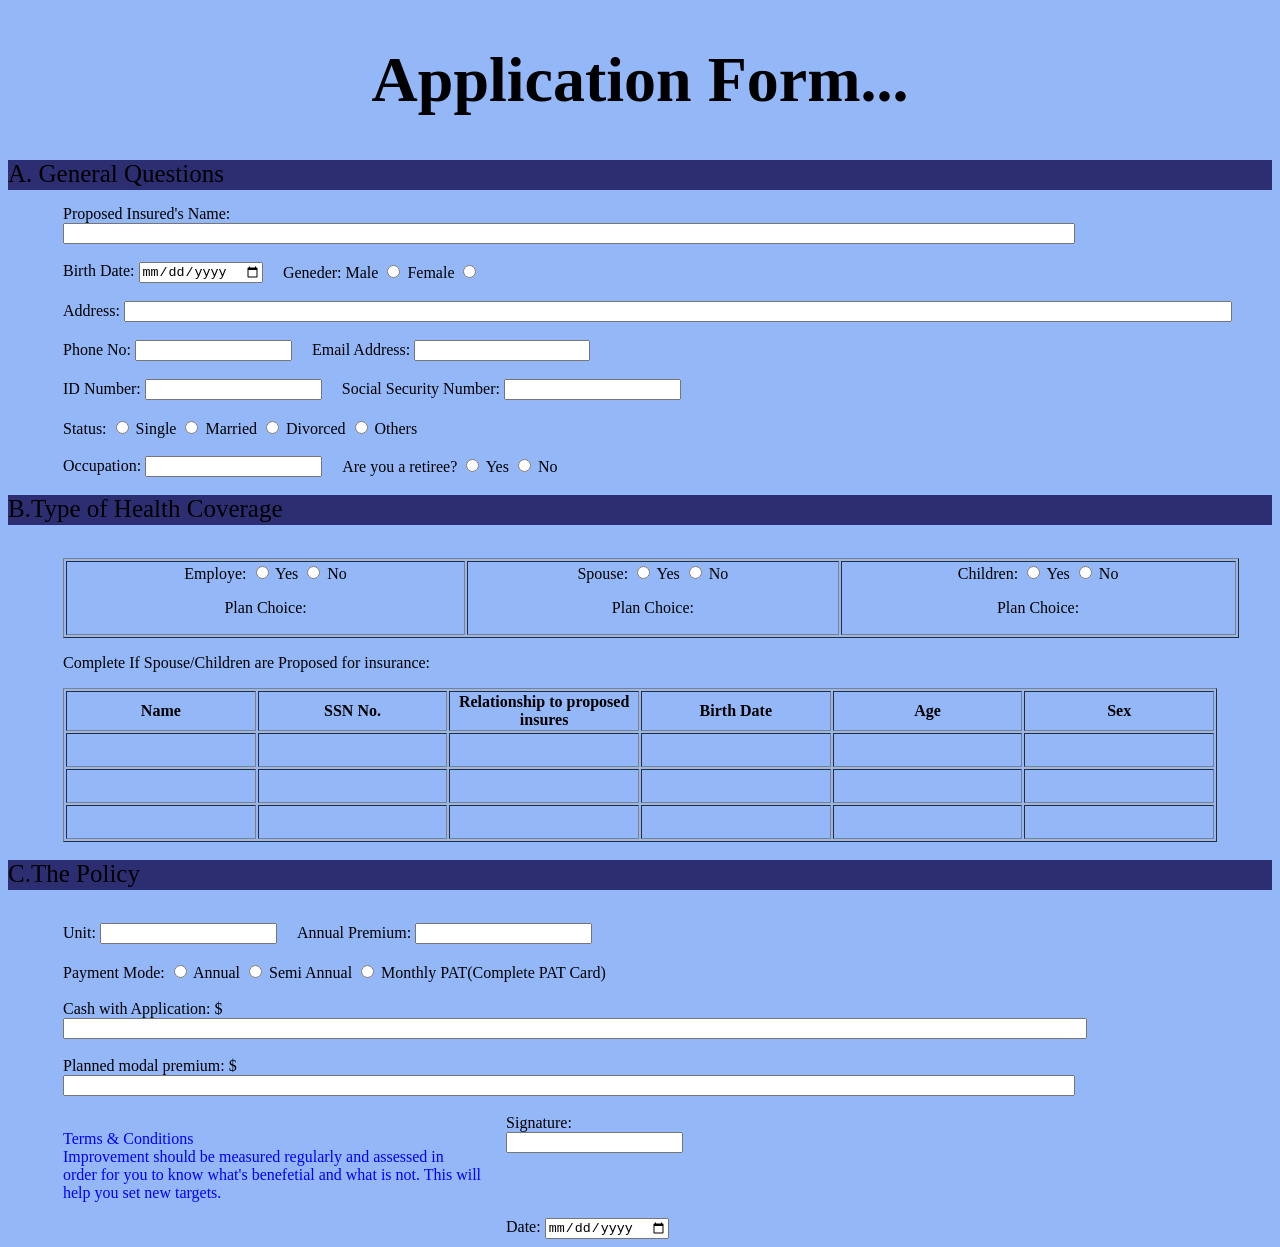
==== index.html @ 5cb84965 "Add initial application form structure in HTML" ====
<!doctype html>
<html lang="en">
  <head>
    <meta charset="UTF-8" />
    <meta name="viewport" content="width=device-width, initial-scale=1.0" />
    <title>Document</title>
    <link rel="stylesheet" href="Form.css" />
  </head>
  <body>
    <div class="head"><h1>Application Form...</h1></div>
    <div class="tittle">A. General Questions</div>
    <div class="name">
      <label for="text">Proposed Insured's Name:</label>
      <input type="text" class="first" />
    </div>
    <br />
    <div class="container">
      <div class="Date">
        <label for="Date">Birth Date:</label>
        <input type="date" />
      </div>
      <br />
      <div class="radio">
        <label for="gender">Geneder:</label>
        <label for="gender">Male</label>
        <input type="radio" name="gender" value="male" />
        <label for="gender">Female</label>
        <input type="radio" name="gender" value="female" />
      </div>
    </div>
    <br />
    <div class="rough">
      <label for="address">Address:</label>
      <input type="text" name="address" class="horizontal" />
    </div>
    <br />
    <div class="container">
      <div class="text">
        <label for="text">Phone No:</label>
        <input type="text" name="numbers" class="numbers" /><br /><br />
      </div>
      <div class="tough">
        <label for="email">Email Address:</label>
        <input type="email" name="email" class="email" />
      </div>
    </div>
    <div class="container">
      <div class="bluf">
        <label for="number">ID Number:</label>
        <input type="number" class="goku" name="number" /><br /><br />
      </div>
      <div class="fluf">
        <label for="number">Social Security Number:</label>
        <input type="number" class="vegeta" name="number" />
      </div>
    </div>
    <div class="naruto">
      <label for="radio">Status:</label>
      <input type="radio" name="radio" />
      <label for="radio">Single</label>
      <input type="radio" name="radio" />
      <label for="radio">Married</label>
      <input type="radio" name="radio" />
      <label for="radio">Divorced</label>
      <input type="radio" name="radio" />
      <label for="radio">Others</label><br /><br />
    </div>
    <div class="container">
      <div class="kakashi">
        <label for="text">Occupation:</label>
        <input type="text" /><br /><br />
      </div>
      <div class="sasuke">
        <label for="text">Are you a retiree?</label>
        <input type="radio" name="retiree" />
        <label for="text">Yes</label>
        <input type="radio" name="retiree" />
        <label for="text">No</label>
      </div>
    </div>
    <div class="tittle">B.Type of Health Coverage</div>
    <br />
    <div>
      <table border="1" class="nont">
        <tr>
          <td>
            <label for="text">Employe:</label>
            <input type="radio" name="Employe" />
            <label for="text">Yes</label>
            <input type="radio" name="Employe" />
            <label for="text">No</label><br />
            <p>Plan Choice:</p>
          </td>
          <td>
            <label for="text">Spouse:</label>
            <input type="radio" name="Spouse" />
            <label for="text">Yes</label>
            <input type="radio" name="Spouse" />
            <label for="text">No</label><br />
            <p>Plan Choice:</p>
          </td>
          <td>
            <label for="text">Children:</label>
            <input type="radio" name="Spouse" />
            <label for="text">Yes</label>
            <input type="radio" name="Spouse" />
            <label for="text">No</label><br />
            <p>Plan Choice:</p>
          </td>
        </tr>
      </table>
    </div>
    <p class="paragraph">
      Complete If Spouse/Children are Proposed for insurance:
    </p>
    <div>
      <table border="1" class="table">
        <tr>
          <th class="height">Name</th>
          <th class="height">SSN No.</th>
          <th class="height">Relationship to proposed insures</th>
          <th class="height">Birth Date</th>
          <th class="height">Age</th>
          <th class="height">Sex</th>
        </tr>
        <tr>
          <td class="height"></td>
          <td class="height"></td>
          <td class="height"></td>
          <td class="height"></td>
          <td class="height"></td>
          <td class="height"></td>
        </tr>
        <tr>
          <td class="height"></td>
          <td class="height"></td>
          <td class="height"></td>
          <td class="height"></td>
          <td class="height"></td>
          <td class="height"></td>
        </tr>
        <tr>
          <td class="height"></td>
          <td class="height"></td>
          <td class="height"></td>
          <td class="height"></td>
          <td class="height"></td>
          <td class="height"></td>
        </tr>
      </table>
    </div>
    <br />
    <div class="tittle">C.The Policy</div>
    <br />
    <div class="container">
      <div class="Unit">
        <label for="text">Unit:</label>
        <input type="text" name="text" /><br />
      </div>
      <div class="premium">
        <label for="text">Annual Premium:</label>
        <input type="text" name="text" />
      </div>
    </div>
    <br />
    <div class="radio2">
      <label for="radio">Payment Mode:</label>
      <input type="radio" name="radio" />
      <label for="radio">Annual</label>
      <input type="radio" name="radio" />
      <label for="radio">Semi Annual</label>
      <input type="radio" name="radio" />
      <label for="radio">Monthly PAT(Complete PAT Card)</label><br /><br />
    </div>
    <div class="margin">
      <label for="text">Cash with Application: $</label>
      <input type="text" name="text" class="cash" />
      <br /><br />
      <label for="text">Planned modal premium: $</label>
      <input type="text" name="text" class="planned" />
    </div>
    <br />
    <div class="container">
      <div class="terms">
        <p>
          Terms & Conditions <br />
          Improvement should be measured regularly and assessed in <br />
          order for you to know what's benefetial and what is not. This will
          <br />
          help you set new targets.
        </p>
      </div>
      <div class="Signature">
        <label for="text">Signature:</label><br />
        <input type="text" name="text" />
      </div>
    </div>
    <div class="data">
      <label for="date">Date:</label>
      <input type="date" name="date" />
    </div>
  </body>
</html>
---- Form.css ----
a {
  margin: 0;
  padding: 0;
  box-sizing: border-box;
}
body {
  background-color: rgb(148, 183, 248);
}
.tittle {
  background-color: rgb(45, 45, 114);
  height: 30px;
  font-size: 25px;
  margin-bottom: 15px;
}
.name {
  margin-left: 55px;
  margin-right: 55px;
}
.first {
  width: 87%;
}
.radio {
  margin-left: 20px;
}
.Date {
  margin-left: 55px;
}
.head {
  text-align: center;
  font-size: xx-large;
}
.rough {
  margin-left: 55px;
}
.horizontal {
  width: 91%;
}
.container {
  display: flex;
}
.text {
  margin-left: 55px;
}
.numbers {
  width: 60%;
}
.email {
  width: 60%;
}
.bluf {
  margin-left: 55px;
}
.fluf {
  margin-left: 20px;
}
.naruto {
  margin-left: 55px;
}
.sasuke {
  margin-left: 20px;
}
.kakashi {
  margin-left: 55px;
}
.nont {
  width: 93%;
  text-align: center;
  margin-left: 55px;
  margin-right: 55px;
}
.paragraph {
  margin-left: 55px;
}
.table {
  margin-left: 55px;
  margin-right: 55px;
}
.height {
  height: 30px;
  width: 15%;
}
.premium {
  margin-left: 20px;
}
.Unit {
  margin-left: 55px;
}
.radio2 {
  margin-left: 55px;
}
.margin {
  margin-left: 55px;
  margin-right: 55px;
}
.cash {
  width: 88%;
}
.planned {
  width: 87%;
}
.terms {
  margin-left: 55px;
  color: blue;
}
.Signature {
  margin-left: 25px;
}
.data {
  margin-left: 498px;
}
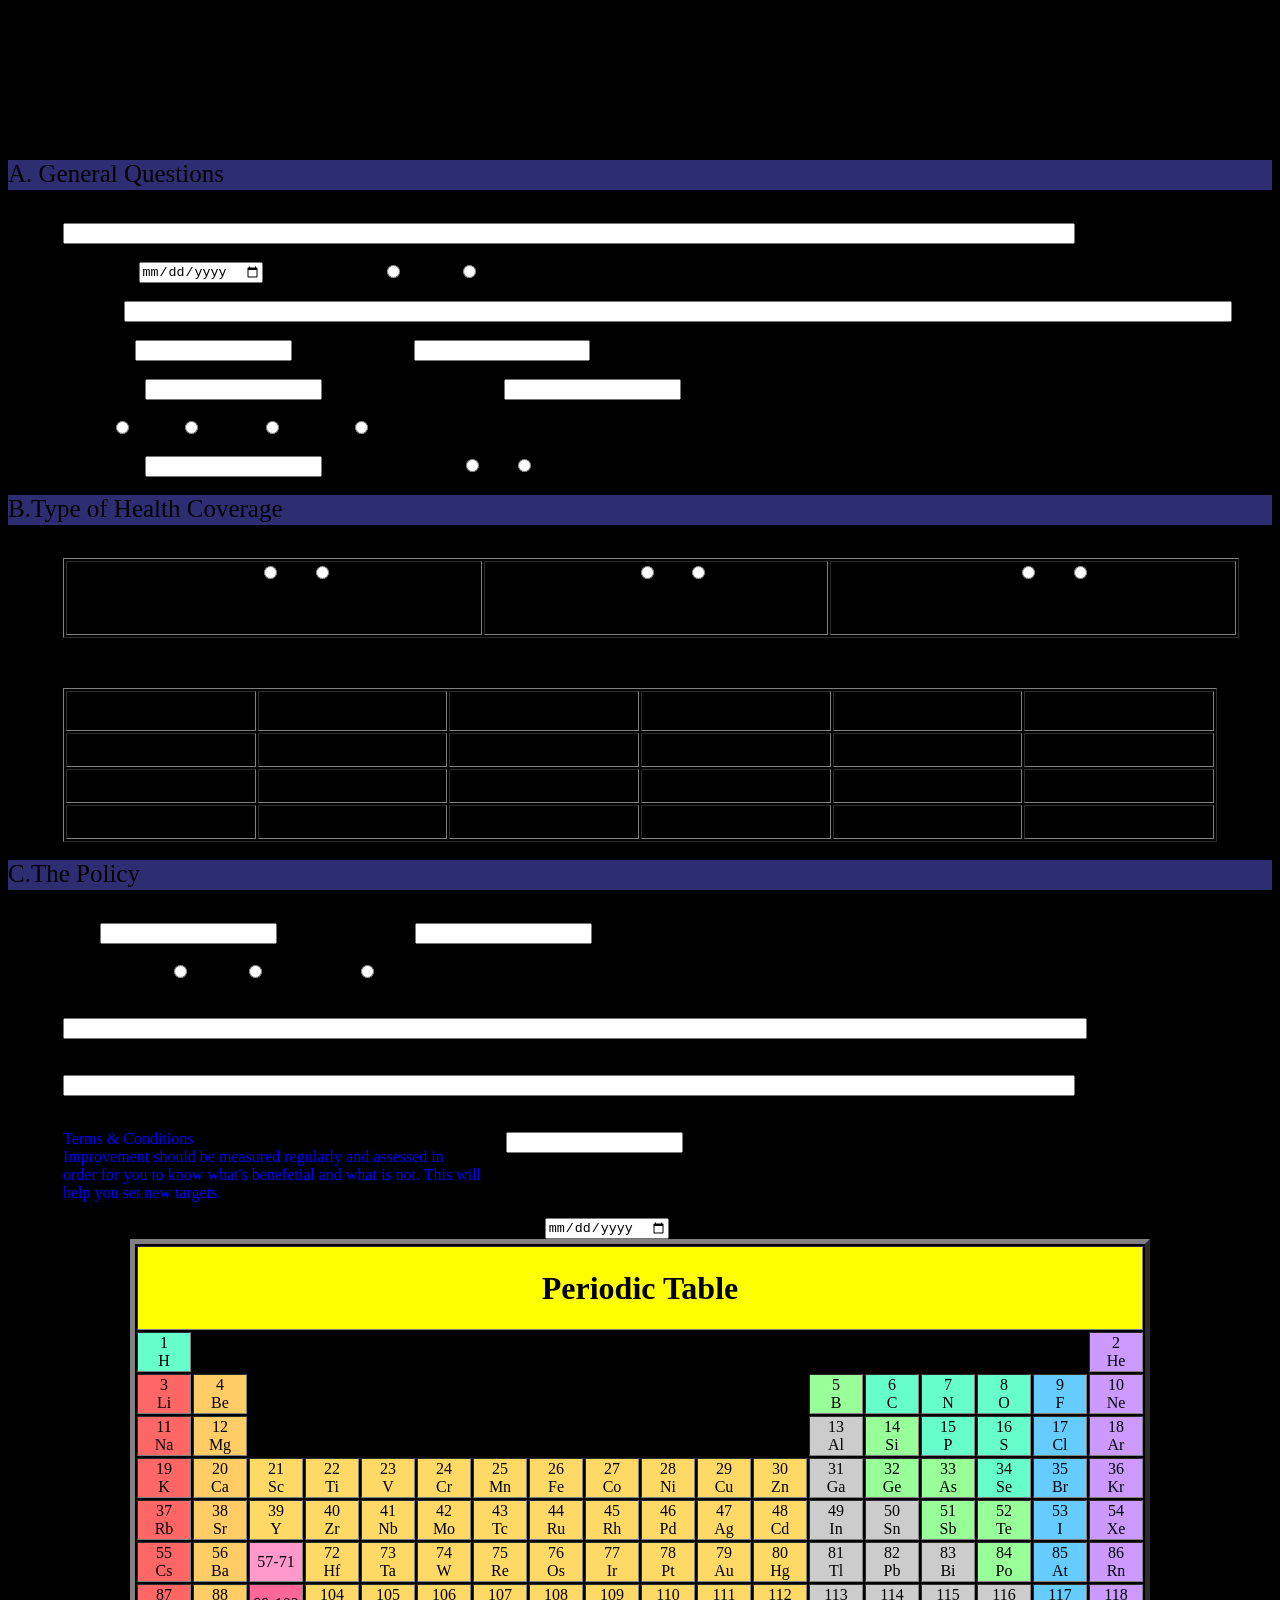
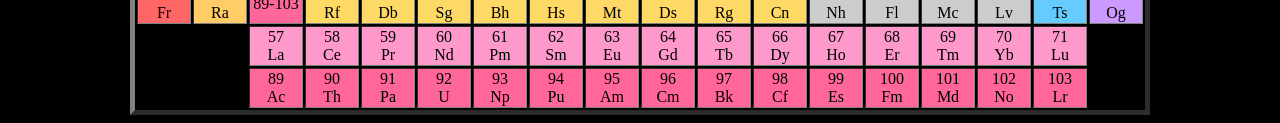
==== commit 4c9782c6: "Create index.html" ====
--- a/index.html
+++ b/index.html
@@ -201,3 +201,171 @@
     </div>
   </body>
 </html>
+<!doctype html>
+<html lang="en">
+  <head>
+    <meta charset="UTF-8" />
+    <meta name="viewport" content="width=device-width, initial-scale=1.0" />
+    <title>Document</title>
+    <link rel="stylesheet" href="Periodic.css" />
+  </head>
+  <body class="back">
+    <table border="5px">
+      <tr>
+        <th colspan="18" style="empty-cells: hide" class="Head">
+          <h1>Periodic Table</h1>
+        </th>
+      </tr>
+      <tr>
+        <td class="nonmetal">1 <br />H</td>
+        <td colspan="16" style="empty-cells: hide"></td>
+        <td class="noble-gas">2 <br />He</td>
+      </tr>
+
+      <tr>
+        <td class="alkali-metal">3 <br />Li</td>
+        <td class="alkaline-earth">4 <br />Be</td>
+        <td colspan="10" style="empty-cells: hide"></td>
+        <td class="metalloid">5 <br />B</td>
+        <td class="nonmetal">6 <br />C</td>
+        <td class="nonmetal">7 <br />N</td>
+        <td class="nonmetal">8 <br />O</td>
+        <td class="halogen">9 <br />F</td>
+        <td class="noble-gas">10 <br />Ne</td>
+      </tr>
+
+      <tr>
+        <td class="alkali-metal">11 <br />Na</td>
+        <td class="alkaline-earth">12 <br />Mg</td>
+        <td colspan="10" style="empty-cells: hide"></td>
+        <td class="post-transition">13 <br />Al</td>
+        <td class="metalloid">14 <br />Si</td>
+        <td class="nonmetal">15 <br />P</td>
+        <td class="nonmetal">16 <br />S</td>
+        <td class="halogen">17 <br />Cl</td>
+        <td class="noble-gas">18 <br />Ar</td>
+      </tr>
+
+      <tr>
+        <td class="alkali-metal">19 <br />K</td>
+        <td class="alkaline-earth">20 <br />Ca</td>
+        <td class="transition-metal">21 <br />Sc</td>
+        <td class="transition-metal">22 <br />Ti</td>
+        <td class="transition-metal">23 <br />V</td>
+        <td class="transition-metal">24 <br />Cr</td>
+        <td class="transition-metal">25 <br />Mn</td>
+        <td class="transition-metal">26 <br />Fe</td>
+        <td class="transition-metal">27 <br />Co</td>
+        <td class="transition-metal">28 <br />Ni</td>
+        <td class="transition-metal">29 <br />Cu</td>
+        <td class="transition-metal">30 <br />Zn</td>
+        <td class="post-transition">31 <br />Ga</td>
+        <td class="metalloid">32 <br />Ge</td>
+        <td class="metalloid">33 <br />As</td>
+        <td class="nonmetal">34 <br />Se</td>
+        <td class="halogen">35 <br />Br</td>
+        <td class="noble-gas">36 <br />Kr</td>
+      </tr>
+
+      <tr>
+        <td class="alkali-metal">37 <br />Rb</td>
+        <td class="alkaline-earth">38 <br />Sr</td>
+        <td class="transition-metal">39 <br />Y</td>
+        <td class="transition-metal">40 <br />Zr</td>
+        <td class="transition-metal">41 <br />Nb</td>
+        <td class="transition-metal">42 <br />Mo</td>
+        <td class="transition-metal">43 <br />Tc</td>
+        <td class="transition-metal">44 <br />Ru</td>
+        <td class="transition-metal">45 <br />Rh</td>
+        <td class="transition-metal">46 <br />Pd</td>
+        <td class="transition-metal">47 <br />Ag</td>
+        <td class="transition-metal">48 <br />Cd</td>
+        <td class="post-transition">49 <br />In</td>
+        <td class="post-transition">50 <br />Sn</td>
+        <td class="metalloid">51 <br />Sb</td>
+        <td class="metalloid">52 <br />Te</td>
+        <td class="halogen">53 <br />I</td>
+        <td class="noble-gas">54 <br />Xe</td>
+      </tr>
+
+      <tr>
+        <td class="alkali-metal">55 <br />Cs</td>
+        <td class="alkaline-earth">56 <br />Ba</td>
+        <td class="lanthanide">57-71</td>
+        <td class="transition-metal">72 <br />Hf</td>
+        <td class="transition-metal">73 <br />Ta</td>
+        <td class="transition-metal">74 <br />W</td>
+        <td class="transition-metal">75 <br />Re</td>
+        <td class="transition-metal">76 <br />Os</td>
+        <td class="transition-metal">77 <br />Ir</td>
+        <td class="transition-metal">78 <br />Pt</td>
+        <td class="transition-metal">79 <br />Au</td>
+        <td class="transition-metal">80 <br />Hg</td>
+        <td class="post-transition">81 <br />Tl</td>
+        <td class="post-transition">82 <br />Pb</td>
+        <td class="post-transition">83 <br />Bi</td>
+        <td class="metalloid">84 <br />Po</td>
+        <td class="halogen">85 <br />At</td>
+        <td class="noble-gas">86 <br />Rn</td>
+      </tr>
+
+      <tr>
+        <td class="alkali-metal">87 <br />Fr</td>
+        <td class="alkaline-earth">88 <br />Ra</td>
+        <td class="actinide">89-103</td>
+        <td class="transition-metal">104 <br />Rf</td>
+        <td class="transition-metal">105 <br />Db</td>
+        <td class="transition-metal">106 <br />Sg</td>
+        <td class="transition-metal">107 <br />Bh</td>
+        <td class="transition-metal">108 <br />Hs</td>
+        <td class="transition-metal">109 <br />Mt</td>
+        <td class="transition-metal">110 <br />Ds</td>
+        <td class="transition-metal">111 <br />Rg</td>
+        <td class="transition-metal">112 <br />Cn</td>
+        <td class="post-transition">113 <br />Nh</td>
+        <td class="post-transition">114 <br />Fl</td>
+        <td class="post-transition">115 <br />Mc</td>
+        <td class="post-transition">116 <br />Lv</td>
+        <td class="halogen">117 <br />Ts</td>
+        <td class="noble-gas">118 <br />Og</td>
+      </tr>
+
+      <tr>
+        <td rowspan="2" colspan="2" style="empty-cells: hide"></td>
+        <td class="lanthanide">57 <br />La</td>
+        <td class="lanthanide">58 <br />Ce</td>
+        <td class="lanthanide">59 <br />Pr</td>
+        <td class="lanthanide">60 <br />Nd</td>
+        <td class="lanthanide">61 <br />Pm</td>
+        <td class="lanthanide">62 <br />Sm</td>
+        <td class="lanthanide">63 <br />Eu</td>
+        <td class="lanthanide">64 <br />Gd</td>
+        <td class="lanthanide">65 <br />Tb</td>
+        <td class="lanthanide">66 <br />Dy</td>
+        <td class="lanthanide">67 <br />Ho</td>
+        <td class="lanthanide">68 <br />Er</td>
+        <td class="lanthanide">69 <br />Tm</td>
+        <td class="lanthanide">70 <br />Yb</td>
+        <td class="lanthanide">71 <br />Lu</td>
+      </tr>
+
+      <tr>
+        <td class="actinide">89 <br />Ac</td>
+        <td class="actinide">90 <br />Th</td>
+        <td class="actinide">91 <br />Pa</td>
+        <td class="actinide">92 <br />U</td>
+        <td class="actinide">93 <br />Np</td>
+        <td class="actinide">94 <br />Pu</td>
+        <td class="actinide">95 <br />Am</td>
+        <td class="actinide">96 <br />Cm</td>
+        <td class="actinide">97 <br />Bk</td>
+        <td class="actinide">98 <br />Cf</td>
+        <td class="actinide">99 <br />Es</td>
+        <td class="actinide">100 <br />Fm</td>
+        <td class="actinide">101 <br />Md</td>
+        <td class="actinide">102 <br />No</td>
+        <td class="actinide">103 <br />Lr</td>
+      </tr>
+    </table>
+  </body>
+</html>
--- a/Periodic.css
+++ b/Periodic.css
@@ -0,0 +1,57 @@
+a {
+  margin: 0%;
+  padding: 0%;
+}
+td {
+  height: 15px;
+  width: 50px;
+  text-align: center;
+}
+table {
+  margin: auto;
+}
+.alkali-metal {
+  background: #ff6666;
+}
+
+.alkaline-earth {
+  background: #ffcc66;
+}
+
+.transition-metal {
+  background: #ffd966;
+}
+
+.post-transition {
+  background: #cccccc;
+}
+
+.metalloid {
+  background: #99ff99;
+}
+
+.nonmetal {
+  background: #66ffcc;
+}
+
+.halogen {
+  background: #66ccff;
+}
+
+.noble-gas {
+  background: #cc99ff;
+}
+
+.lanthanide {
+  background: #ff99cc;
+}
+
+.actinide {
+  background: #ff6699;
+}
+.Head {
+  background-color: yellow;
+}
+.back {
+  background-color: black;
+}
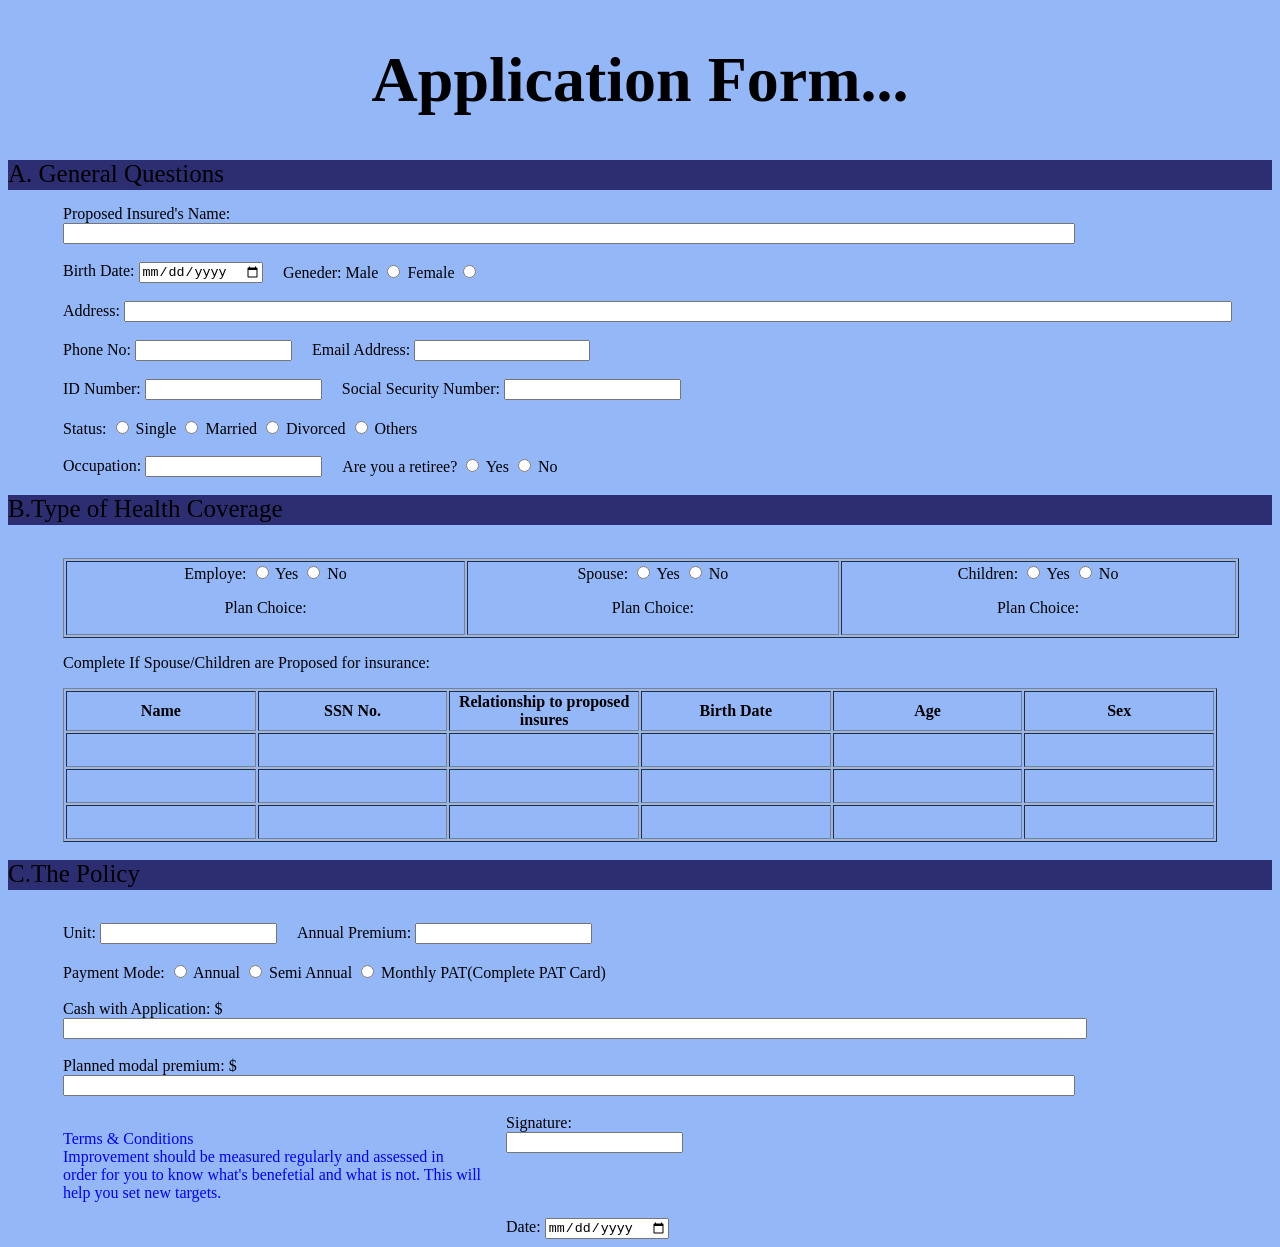
==== commit ceac4bd8: "Update index.html" ====
--- a/index.html
+++ b/index.html
@@ -201,171 +201,3 @@
     </div>
   </body>
 </html>
-<!doctype html>
-<html lang="en">
-  <head>
-    <meta charset="UTF-8" />
-    <meta name="viewport" content="width=device-width, initial-scale=1.0" />
-    <title>Document</title>
-    <link rel="stylesheet" href="Periodic.css" />
-  </head>
-  <body class="back">
-    <table border="5px">
-      <tr>
-        <th colspan="18" style="empty-cells: hide" class="Head">
-          <h1>Periodic Table</h1>
-        </th>
-      </tr>
-      <tr>
-        <td class="nonmetal">1 <br />H</td>
-        <td colspan="16" style="empty-cells: hide"></td>
-        <td class="noble-gas">2 <br />He</td>
-      </tr>
-
-      <tr>
-        <td class="alkali-metal">3 <br />Li</td>
-        <td class="alkaline-earth">4 <br />Be</td>
-        <td colspan="10" style="empty-cells: hide"></td>
-        <td class="metalloid">5 <br />B</td>
-        <td class="nonmetal">6 <br />C</td>
-        <td class="nonmetal">7 <br />N</td>
-        <td class="nonmetal">8 <br />O</td>
-        <td class="halogen">9 <br />F</td>
-        <td class="noble-gas">10 <br />Ne</td>
-      </tr>
-
-      <tr>
-        <td class="alkali-metal">11 <br />Na</td>
-        <td class="alkaline-earth">12 <br />Mg</td>
-        <td colspan="10" style="empty-cells: hide"></td>
-        <td class="post-transition">13 <br />Al</td>
-        <td class="metalloid">14 <br />Si</td>
-        <td class="nonmetal">15 <br />P</td>
-        <td class="nonmetal">16 <br />S</td>
-        <td class="halogen">17 <br />Cl</td>
-        <td class="noble-gas">18 <br />Ar</td>
-      </tr>
-
-      <tr>
-        <td class="alkali-metal">19 <br />K</td>
-        <td class="alkaline-earth">20 <br />Ca</td>
-        <td class="transition-metal">21 <br />Sc</td>
-        <td class="transition-metal">22 <br />Ti</td>
-        <td class="transition-metal">23 <br />V</td>
-        <td class="transition-metal">24 <br />Cr</td>
-        <td class="transition-metal">25 <br />Mn</td>
-        <td class="transition-metal">26 <br />Fe</td>
-        <td class="transition-metal">27 <br />Co</td>
-        <td class="transition-metal">28 <br />Ni</td>
-        <td class="transition-metal">29 <br />Cu</td>
-        <td class="transition-metal">30 <br />Zn</td>
-        <td class="post-transition">31 <br />Ga</td>
-        <td class="metalloid">32 <br />Ge</td>
-        <td class="metalloid">33 <br />As</td>
-        <td class="nonmetal">34 <br />Se</td>
-        <td class="halogen">35 <br />Br</td>
-        <td class="noble-gas">36 <br />Kr</td>
-      </tr>
-
-      <tr>
-        <td class="alkali-metal">37 <br />Rb</td>
-        <td class="alkaline-earth">38 <br />Sr</td>
-        <td class="transition-metal">39 <br />Y</td>
-        <td class="transition-metal">40 <br />Zr</td>
-        <td class="transition-metal">41 <br />Nb</td>
-        <td class="transition-metal">42 <br />Mo</td>
-        <td class="transition-metal">43 <br />Tc</td>
-        <td class="transition-metal">44 <br />Ru</td>
-        <td class="transition-metal">45 <br />Rh</td>
-        <td class="transition-metal">46 <br />Pd</td>
-        <td class="transition-metal">47 <br />Ag</td>
-        <td class="transition-metal">48 <br />Cd</td>
-        <td class="post-transition">49 <br />In</td>
-        <td class="post-transition">50 <br />Sn</td>
-        <td class="metalloid">51 <br />Sb</td>
-        <td class="metalloid">52 <br />Te</td>
-        <td class="halogen">53 <br />I</td>
-        <td class="noble-gas">54 <br />Xe</td>
-      </tr>
-
-      <tr>
-        <td class="alkali-metal">55 <br />Cs</td>
-        <td class="alkaline-earth">56 <br />Ba</td>
-        <td class="lanthanide">57-71</td>
-        <td class="transition-metal">72 <br />Hf</td>
-        <td class="transition-metal">73 <br />Ta</td>
-        <td class="transition-metal">74 <br />W</td>
-        <td class="transition-metal">75 <br />Re</td>
-        <td class="transition-metal">76 <br />Os</td>
-        <td class="transition-metal">77 <br />Ir</td>
-        <td class="transition-metal">78 <br />Pt</td>
-        <td class="transition-metal">79 <br />Au</td>
-        <td class="transition-metal">80 <br />Hg</td>
-        <td class="post-transition">81 <br />Tl</td>
-        <td class="post-transition">82 <br />Pb</td>
-        <td class="post-transition">83 <br />Bi</td>
-        <td class="metalloid">84 <br />Po</td>
-        <td class="halogen">85 <br />At</td>
-        <td class="noble-gas">86 <br />Rn</td>
-      </tr>
-
-      <tr>
-        <td class="alkali-metal">87 <br />Fr</td>
-        <td class="alkaline-earth">88 <br />Ra</td>
-        <td class="actinide">89-103</td>
-        <td class="transition-metal">104 <br />Rf</td>
-        <td class="transition-metal">105 <br />Db</td>
-        <td class="transition-metal">106 <br />Sg</td>
-        <td class="transition-metal">107 <br />Bh</td>
-        <td class="transition-metal">108 <br />Hs</td>
-        <td class="transition-metal">109 <br />Mt</td>
-        <td class="transition-metal">110 <br />Ds</td>
-        <td class="transition-metal">111 <br />Rg</td>
-        <td class="transition-metal">112 <br />Cn</td>
-        <td class="post-transition">113 <br />Nh</td>
-        <td class="post-transition">114 <br />Fl</td>
-        <td class="post-transition">115 <br />Mc</td>
-        <td class="post-transition">116 <br />Lv</td>
-        <td class="halogen">117 <br />Ts</td>
-        <td class="noble-gas">118 <br />Og</td>
-      </tr>
-
-      <tr>
-        <td rowspan="2" colspan="2" style="empty-cells: hide"></td>
-        <td class="lanthanide">57 <br />La</td>
-        <td class="lanthanide">58 <br />Ce</td>
-        <td class="lanthanide">59 <br />Pr</td>
-        <td class="lanthanide">60 <br />Nd</td>
-        <td class="lanthanide">61 <br />Pm</td>
-        <td class="lanthanide">62 <br />Sm</td>
-        <td class="lanthanide">63 <br />Eu</td>
-        <td class="lanthanide">64 <br />Gd</td>
-        <td class="lanthanide">65 <br />Tb</td>
-        <td class="lanthanide">66 <br />Dy</td>
-        <td class="lanthanide">67 <br />Ho</td>
-        <td class="lanthanide">68 <br />Er</td>
-        <td class="lanthanide">69 <br />Tm</td>
-        <td class="lanthanide">70 <br />Yb</td>
-        <td class="lanthanide">71 <br />Lu</td>
-      </tr>
-
-      <tr>
-        <td class="actinide">89 <br />Ac</td>
-        <td class="actinide">90 <br />Th</td>
-        <td class="actinide">91 <br />Pa</td>
-        <td class="actinide">92 <br />U</td>
-        <td class="actinide">93 <br />Np</td>
-        <td class="actinide">94 <br />Pu</td>
-        <td class="actinide">95 <br />Am</td>
-        <td class="actinide">96 <br />Cm</td>
-        <td class="actinide">97 <br />Bk</td>
-        <td class="actinide">98 <br />Cf</td>
-        <td class="actinide">99 <br />Es</td>
-        <td class="actinide">100 <br />Fm</td>
-        <td class="actinide">101 <br />Md</td>
-        <td class="actinide">102 <br />No</td>
-        <td class="actinide">103 <br />Lr</td>
-      </tr>
-    </table>
-  </body>
-</html>
